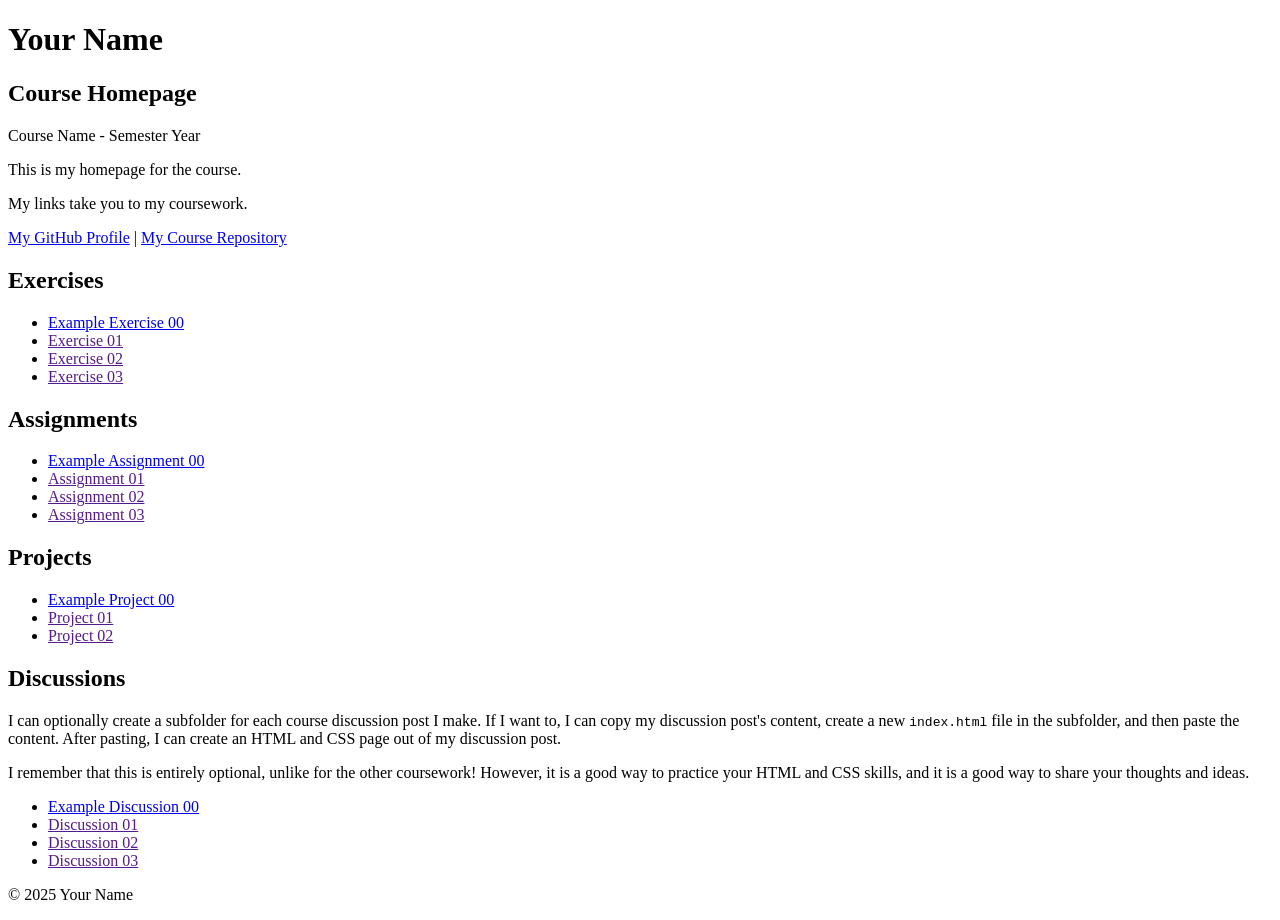
==== index.html @ 8dfd0daa "Initial commit" ====
<!DOCTYPE html>

<!--

INSTRUCTIONS: HOW TO CHANGE THIS PAGE:

1. Change "Student Name" in the title above to your real name.

2. Change "Your Name" in the big heading below to your real name.

3. Change "your-username" to your real GitHub username in both links.

4. Change "your-repo-name" to the name of this repository.

5. Change "Course Name" to the name of your class.

6. Change "Semester Year" to match when you are taking this class.

7. Add links to your work:
    - Find the words that say "Exercise 01", "Assignment 01", etc.
    - Between the quote marks in href="", put the relative link to your work in the subfolder. You can simply link to the subfolder name. Take a look at the example folders and links to see how to do this.
    - For work not yet started/completed, you can leave the href="" blank until you are ready.
    - Change the words "Exercise 01" to match the name of the exercise. Do the same for assignments and projects. If you add your discussion posts, do the same for them.
    - Do this for each piece of work you finish.

8. You can add more links by copying a whole line like this:
    <li><a href="">New Work Name</a></li>
    Then paste it below the last one in that section.

9. Save your changes and push to GitHub when you are done. Remember you can use GitHub Desktop to help you with this.

Remember: During the course, if you want, you can style your homepage to introduce your own style and aesthetics. To start, keep this page simple and plain. This is just a template to get you started. Embrace the handcrafted approach to web design and development: change things to make them your own.

Remember: You must have a GitHub account, a new GitHub repository for this course, and this file (index.html) in that repository. 

Remember: You must create subfolders for each piece of coursework as the semester progresses.

-->

<html lang="en">
    <head>
        <meta charset="UTF-8" />
        <title>Course Homepage template</title>
        <meta charset="UTF-8" />
        <meta name="viewport" content="width=device-width, initial-scale=1.0" />
        <title>Student Name - Course Homepage</title>
    </head>

    <body>
        <header>
            <h1>Your Name</h1>
            <h2>Course Homepage</h2>
            <p>Course Name - Semester Year</p>
            <p>This is my homepage for the course.</p>
            <p>My links take you to my coursework.</p>
            <nav>
                <a href="https://github.com/your-username">My GitHub Profile</a>
                |
                <a href="https://github.com/your-username/your-repo-name">
                    My Course Repository
                </a>
            </nav>
        </header>

        <main>
            <section>
                <h2>Exercises</h2>
                <ul>
                    <li>
                        <a href="example-exercise-00/">Example Exercise 00</a>
                    </li>
                    <li><a href="">Exercise 01</a></li>
                    <li><a href="">Exercise 02</a></li>
                    <li><a href="">Exercise 03</a></li>
                </ul>
            </section>

            <section>
                <h2>Assignments</h2>
                <ul>
                    <li>
                        <a href="example-assignment-00/">
                            Example Assignment 00
                        </a>
                    </li>
                    <li><a href="">Assignment 01</a></li>
                    <li><a href="">Assignment 02</a></li>
                    <li><a href="">Assignment 03</a></li>
                </ul>
            </section>

            <section>
                <h2>Projects</h2>
                <ul>
                    <li>
                        <a href="example-project-00/">Example Project 00</a>
                    </li>
                    <li><a href="">Project 01</a></li>
                    <li><a href="">Project 02</a></li>
                </ul>
            </section>

            <section>
                <h2>Discussions</h2>
                <p>
                    I can optionally create a subfolder for each course
                    discussion post I make. If I want to, I can copy my
                    discussion post's content, create a new
                    <code>index.html</code>
                    file in the subfolder, and then paste the content. After
                    pasting, I can create an HTML and CSS page out of my
                    discussion post.
                </p>
                <p>
                    I remember that this is entirely optional, unlike for the
                    other coursework! However, it is a good way to practice your
                    HTML and CSS skills, and it is a good way to share your
                    thoughts and ideas.
                </p>
                <ul>
                    <li>
                        <a href="example-discussion-00/">
                            Example Discussion 00
                        </a>
                    </li>
                    <li><a href="">Discussion 01</a></li>
                    <li><a href="">Discussion 02</a></li>
                    <li><a href="">Discussion 03</a></li>
                </ul>
            </section>
        </main>

        <footer>
            <p>&copy; 2025 Your Name</p>
        </footer>
    </body>
</html>
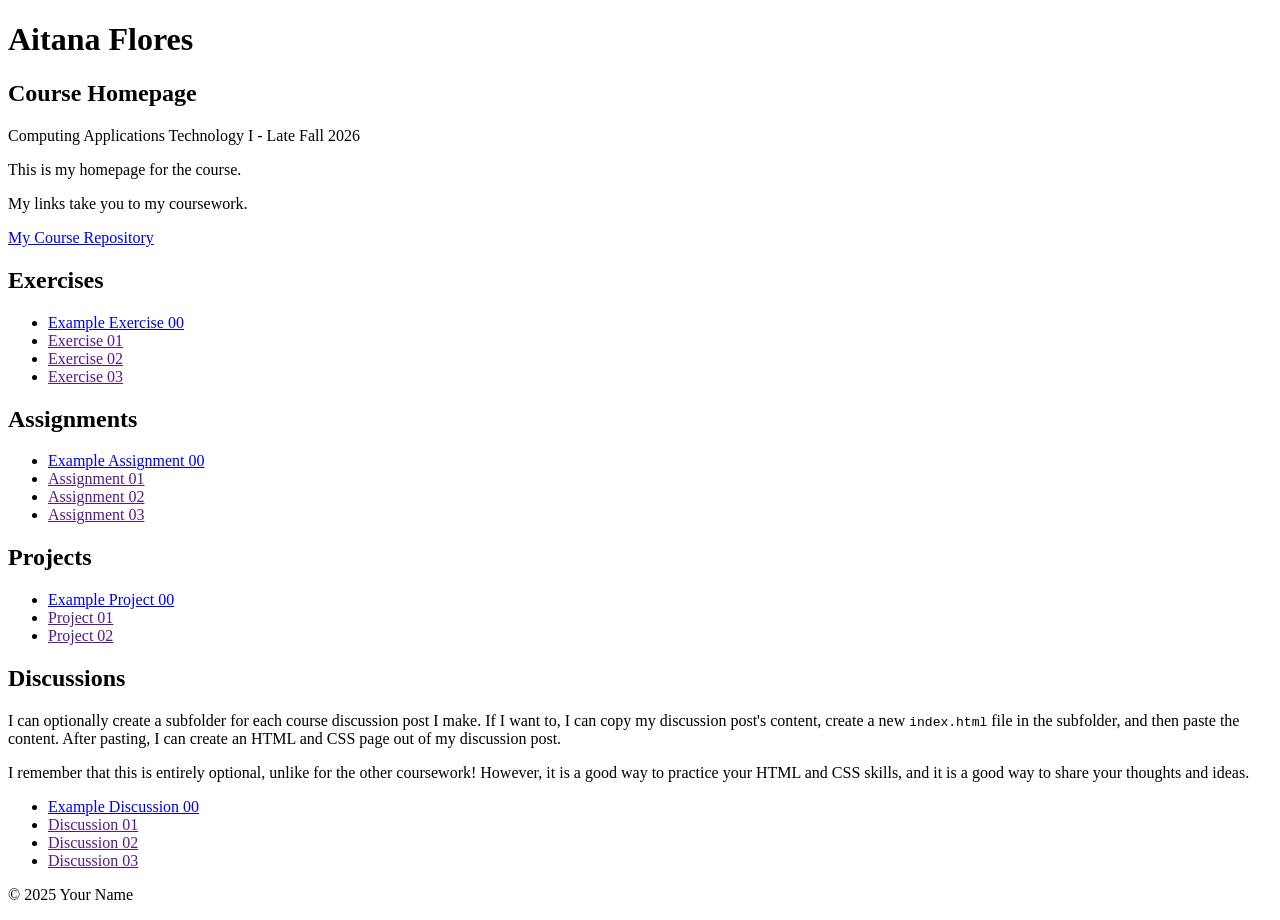
==== commit 56542100: "Update student name and course details in index.html" ====
--- a/index.html
+++ b/index.html
@@ -43,20 +43,20 @@
         <title>Course Homepage template</title>
         <meta charset="UTF-8" />
         <meta name="viewport" content="width=device-width, initial-scale=1.0" />
-        <title>Student Name - Course Homepage</title>
+        <title>Aitana Flores - Course Homepage</title>
     </head>
 
     <body>
         <header>
-            <h1>Your Name</h1>
+            <h1>Aitana Flores</h1>
             <h2>Course Homepage</h2>
-            <p>Course Name - Semester Year</p>
+            <p> Computing Applications Technology I - Late Fall 2026</p>
             <p>This is my homepage for the course.</p>
             <p>My links take you to my coursework.</p>
             <nav>
-                <a href="https://github.com/your-username">My GitHub Profile</a>
+                <a href="https://github.com/aitanaflores</a>
                 |
-                <a href="https://github.com/your-username/your-repo-name">
+                <a href="https://github.com/aitanaflores">
                     My Course Repository
                 </a>
             </nav>
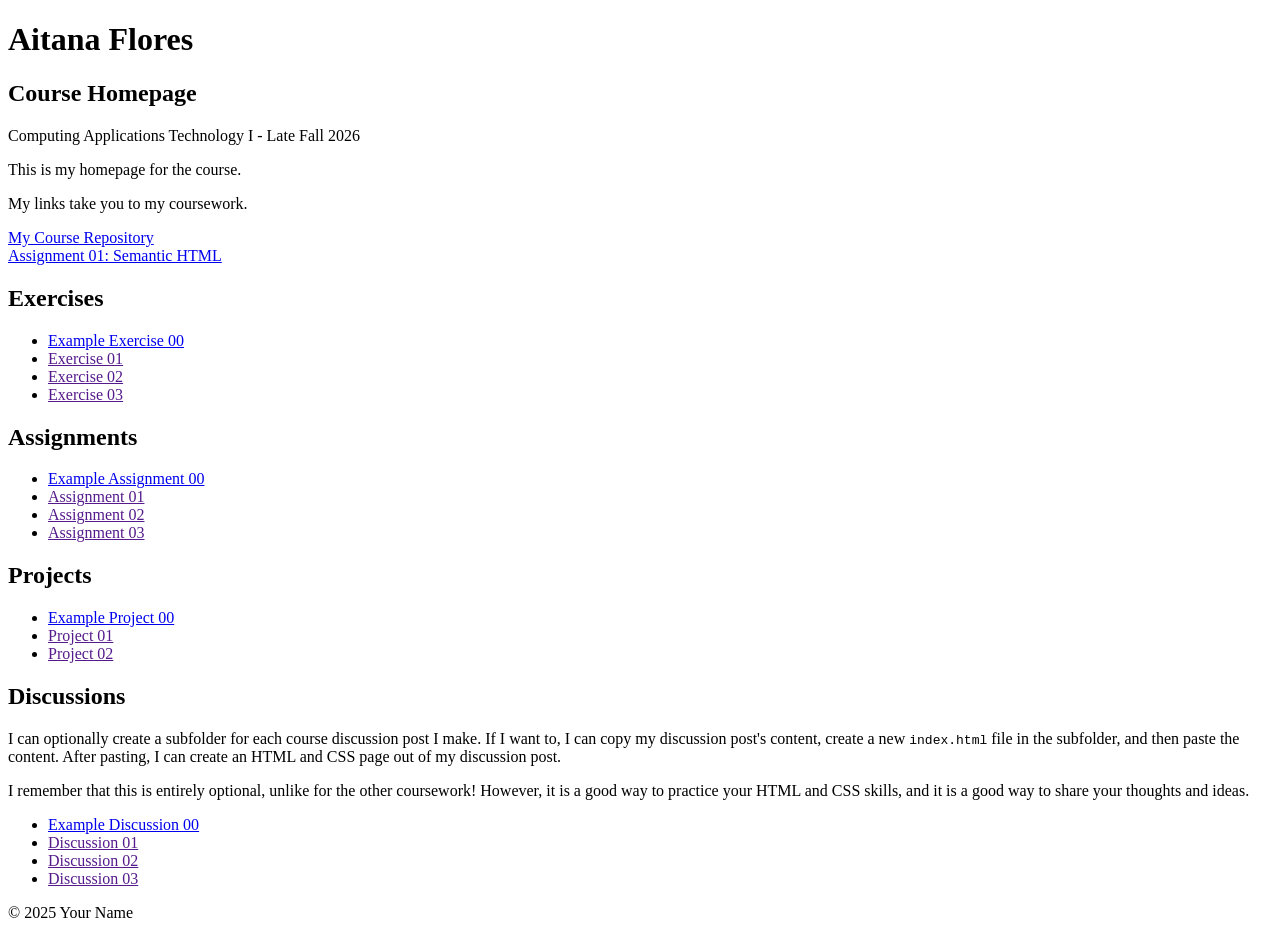
==== commit a190745e: "Add Assignment 01 Top 5 Book Series" ====
--- a/index.html
+++ b/index.html
@@ -63,6 +63,7 @@
         </header>
 
         <main>
+            <a href="assignment-01/">Assignment 01: Semantic HTML</a>
             <section>
                 <h2>Exercises</h2>
                 <ul>
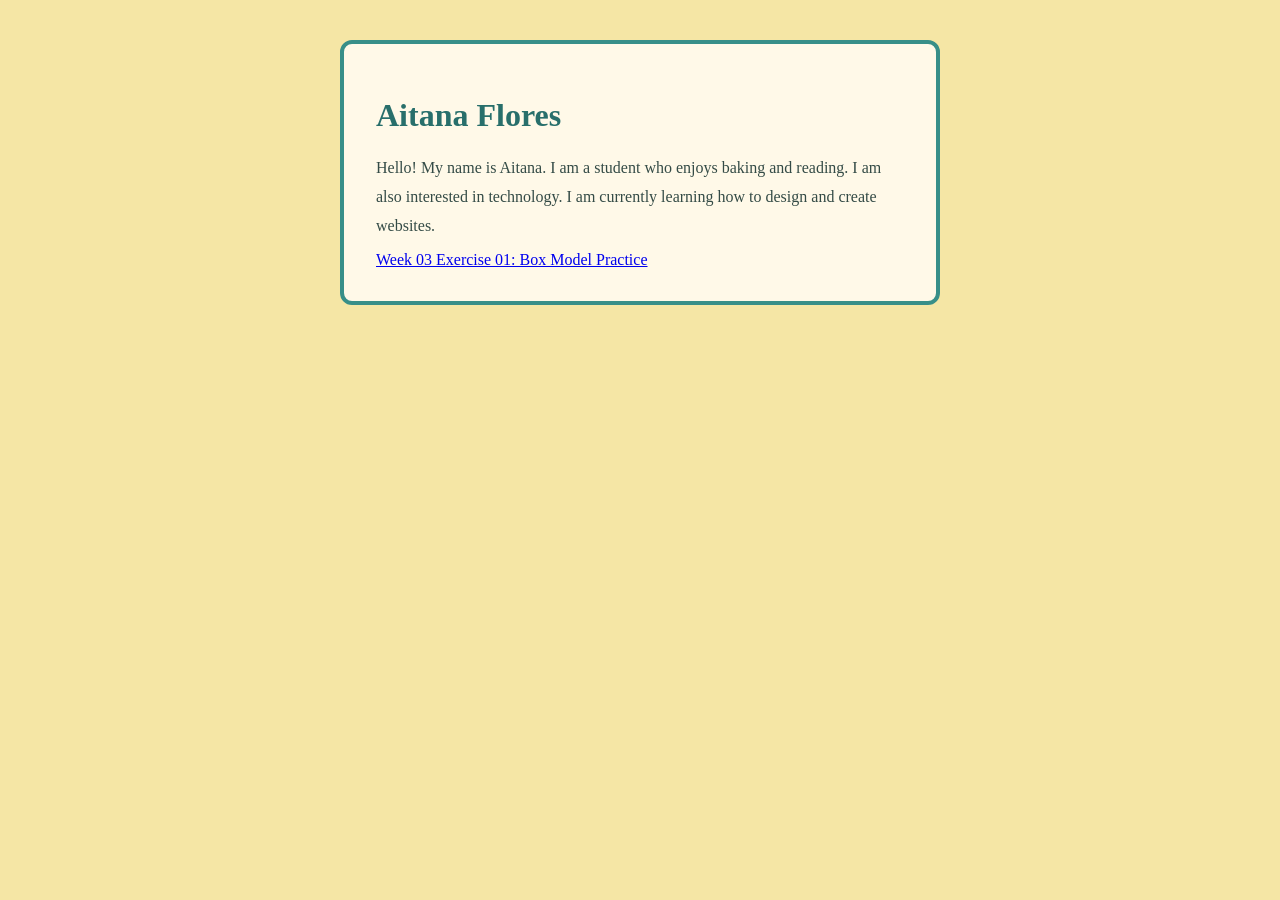
==== commit f2314c67: "Add files via upload" ====
--- a/index.html
+++ b/index.html
@@ -1,138 +1,29 @@
 <!DOCTYPE html>
+<html>
+<head>
+    <meta charset="UTF-8">
+    <title>Aitana Flores</title>
+    <link rel="stylesheet" href="style.css">
+</head>
 
-<!--
+<body>
 
-INSTRUCTIONS: HOW TO CHANGE THIS PAGE:
+    <div class="card">
 
-1. Change "Student Name" in the title above to your real name.
+        <h1>Aitana Flores</h1>
 
-2. Change "Your Name" in the big heading below to your real name.
+        <p>
+            Hello! My name is Aitana. I am a student
+            who enjoys baking and reading. I am also interested in
+            technology. I am currently learning how to
+            design and create websites.
+        </p>
 
-3. Change "your-username" to your real GitHub username in both links.
+<a href="week-03-exercise-01/">
+    Week 03 Exercise 01: Box Model Practice
+</a>
 
-4. Change "your-repo-name" to the name of this repository.
+    </div>
 
-5. Change "Course Name" to the name of your class.
-
-6. Change "Semester Year" to match when you are taking this class.
-
-7. Add links to your work:
-    - Find the words that say "Exercise 01", "Assignment 01", etc.
-    - Between the quote marks in href="", put the relative link to your work in the subfolder. You can simply link to the subfolder name. Take a look at the example folders and links to see how to do this.
-    - For work not yet started/completed, you can leave the href="" blank until you are ready.
-    - Change the words "Exercise 01" to match the name of the exercise. Do the same for assignments and projects. If you add your discussion posts, do the same for them.
-    - Do this for each piece of work you finish.
-
-8. You can add more links by copying a whole line like this:
-    <li><a href="">New Work Name</a></li>
-    Then paste it below the last one in that section.
-
-9. Save your changes and push to GitHub when you are done. Remember you can use GitHub Desktop to help you with this.
-
-Remember: During the course, if you want, you can style your homepage to introduce your own style and aesthetics. To start, keep this page simple and plain. This is just a template to get you started. Embrace the handcrafted approach to web design and development: change things to make them your own.
-
-Remember: You must have a GitHub account, a new GitHub repository for this course, and this file (index.html) in that repository. 
-
-Remember: You must create subfolders for each piece of coursework as the semester progresses.
-
--->
-
-<html lang="en">
-    <head>
-        <meta charset="UTF-8" />
-        <title>Course Homepage template</title>
-        <meta charset="UTF-8" />
-        <meta name="viewport" content="width=device-width, initial-scale=1.0" />
-        <title>Aitana Flores - Course Homepage</title>
-    </head>
-
-    <body>
-        <header>
-            <h1>Aitana Flores</h1>
-            <h2>Course Homepage</h2>
-            <p> Computing Applications Technology I - Late Fall 2026</p>
-            <p>This is my homepage for the course.</p>
-            <p>My links take you to my coursework.</p>
-            <nav>
-                <a href="https://github.com/aitanaflores</a>
-                |
-                <a href="https://github.com/aitanaflores">
-                    My Course Repository
-                </a>
-            </nav>
-        </header>
-
-        <main>
-            <a href="assignment-01/">Assignment 01: Semantic HTML</a>
-            <section>
-                <h2>Exercises</h2>
-                <ul>
-                    <li>
-                        <a href="example-exercise-00/">Example Exercise 00</a>
-                    </li>
-                    <li><a href="">Exercise 01</a></li>
-                    <li><a href="">Exercise 02</a></li>
-                    <li><a href="">Exercise 03</a></li>
-                </ul>
-            </section>
-
-            <section>
-                <h2>Assignments</h2>
-                <ul>
-                    <li>
-                        <a href="example-assignment-00/">
-                            Example Assignment 00
-                        </a>
-                    </li>
-                    <li><a href="">Assignment 01</a></li>
-                    <li><a href="">Assignment 02</a></li>
-                    <li><a href="">Assignment 03</a></li>
-                </ul>
-            </section>
-
-            <section>
-                <h2>Projects</h2>
-                <ul>
-                    <li>
-                        <a href="example-project-00/">Example Project 00</a>
-                    </li>
-                    <li><a href="">Project 01</a></li>
-                    <li><a href="">Project 02</a></li>
-                </ul>
-            </section>
-
-            <section>
-                <h2>Discussions</h2>
-                <p>
-                    I can optionally create a subfolder for each course
-                    discussion post I make. If I want to, I can copy my
-                    discussion post's content, create a new
-                    <code>index.html</code>
-                    file in the subfolder, and then paste the content. After
-                    pasting, I can create an HTML and CSS page out of my
-                    discussion post.
-                </p>
-                <p>
-                    I remember that this is entirely optional, unlike for the
-                    other coursework! However, it is a good way to practice your
-                    HTML and CSS skills, and it is a good way to share your
-                    thoughts and ideas.
-                </p>
-                <ul>
-                    <li>
-                        <a href="example-discussion-00/">
-                            Example Discussion 00
-                        </a>
-                    </li>
-                    <li><a href="">Discussion 01</a></li>
-                    <li><a href="">Discussion 02</a></li>
-                    <li><a href="">Discussion 03</a></li>
-                </ul>
-            </section>
-        </main>
-
-        <footer>
-            <p>&copy; 2025 Your Name</p>
-        </footer>
-    </body>
-</html>
+</body>
+</html>
--- a/style.css
+++ b/style.css
@@ -0,0 +1,40 @@
+
+/* Universal box sizing */
+* {
+    box-sizing: border-box;
+}
+
+/* Main page styling */
+body {
+    font-family: Chalkduster, fantasy;
+    background-color: #F5E6A5;
+    margin: 0;
+    padding: 40px;
+}
+
+/* Profile card styling */
+.card {
+    max-width: 600px;
+    margin: 0 auto;
+    padding: 32px;
+    background-color: #FFF9E8;
+    border: 4px solid #388F88;
+    border-radius: 12px;
+}
+
+/* Heading styling */
+.card h1 {
+    font-family: Chalkduster, fantasy;
+    color: #286F6B;
+    font-size: 32px;
+    margin-bottom: 20px;
+}
+
+/* Paragraph styling */
+.card p {
+    font-family: Chalkduster, fantasy;
+    color: #344B46;
+    font-size: 16px;
+    margin-bottom: 10px;
+    line-height: 1.8;
+}
